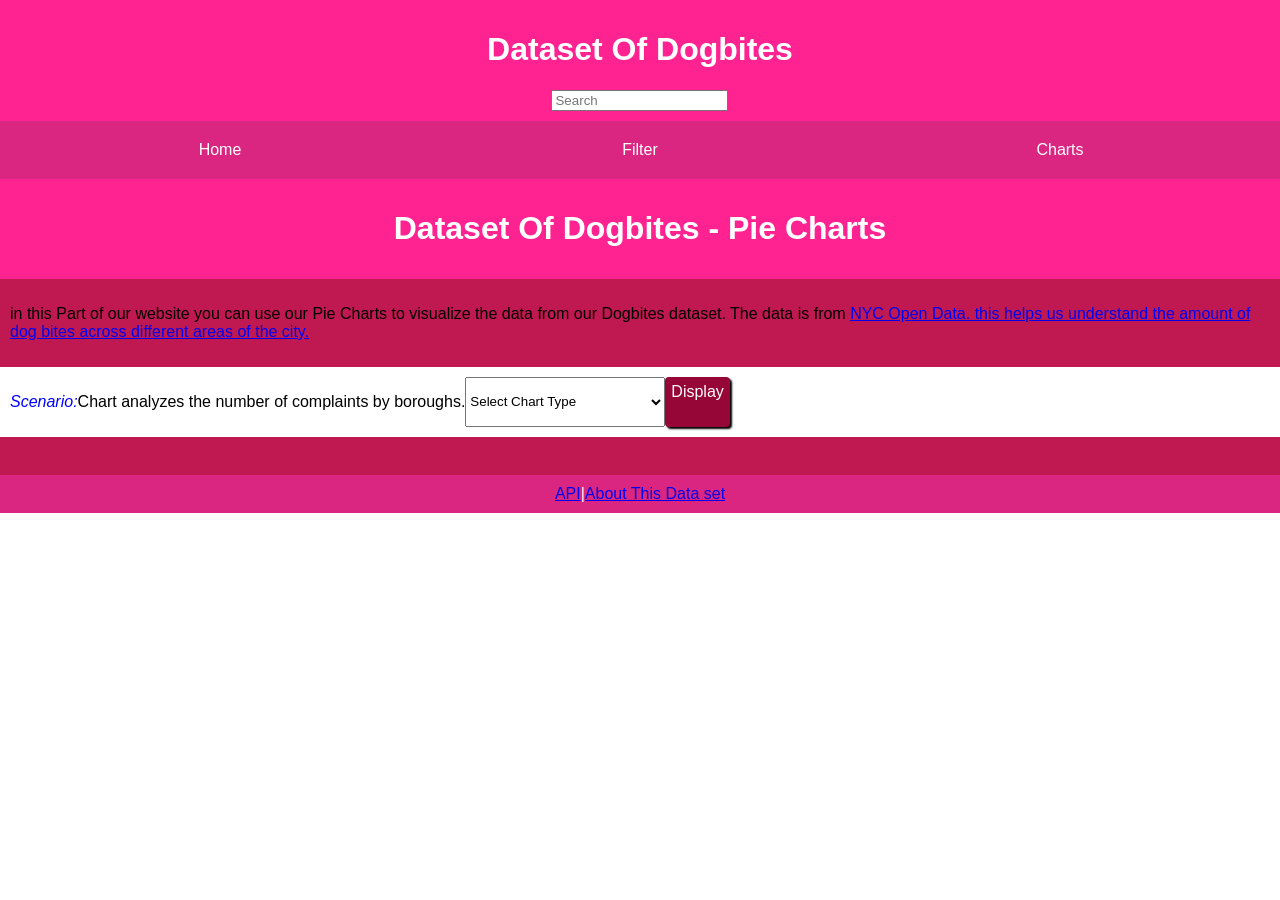
==== project/chart.html @ 25a38f5f "update" ====
<!DOCTYPE html>
<html>
  <head>
    <meta charset="utf-8">
    <meta name="viewport" content="width=device-width">
    <title>repl.it</title>
    <link href="style.css" rel="stylesheet" type="text/css" />
    <script src="https://ajax.googleapis.com/ajax/libs/jquery/3.6.0/jquery.min.js"></script>
    <script src="helper.js"></script>
    <script src="script.js"></script>
   </head>
  <body onload="init()">
    <div id="banner" class="container center">
      <div style="text-align:center">
          <h1> Dataset Of Dogbites </h1>
          
          <input type="text" placeholder="Search">
      </div>
    </div>
     <nav class="container">
      <a href="index.html"> Home </a>
      <a href="filter.html"> Filter </a>
      <a href="chart.html"> Charts</a>
    </nav>

    <meta charset="utf-8">
    <meta name="viewport" content="width=device-width">
   
    <link href="style.css" rel="stylesheet" type="text/css" />
    <script src="https://ajax.googleapis.com/ajax/libs/jquery/3.6.0/jquery.min.js"></script>
    <link href="c3-eb4b9be8.css" rel="stylesheet" type="text/css" />
    <script src="d3-5.8.2.min-c5268e33.js"></script>
    <script src="c3.min-d2a1f852.js"></script>
    <script src="helper.js"></script>
    <script src="script.js"></script>
   </head>
  <body onload="init()">
    <div id="banner" class="container center">
      <div style="text-align:center">
          <h1> Dataset Of Dogbites - Pie Charts</h1>
      </div>
    </div>
    <div class="container subbanner">
      <div>
        <p>in this Part of our website you can use our Pie Charts to visualize the data from our Dogbites dataset. The data is from <a href="https://opendata.cityofnewyork.us/">NYC Open Data. this helps us understand the amount of dog bites across different areas of the city.</a></p>
       </div>
    </div>
    <div class="container">
      <p><span class="highlight">Scenario:</span>Chart analyzes the number of complaints by boroughs.</p>
      <select id="chartType" style="width:200px;">
        <option>Select Chart Type</option>
        <option value="bar">Bar</option>
        <option value="pie">Pie</option>
        <option value="donut">Donut</option>
      </select>
      <a class="button" onclick="ByBorough()"> Display </a>
    </div>
    <div class="container subbanner"><br></div>
    <div id="output"></div>
    
    <div id="footer" class="container center">
      <a href="https://data.cityofnewyork.us/resource/rsgh-akpg.json">API</a> | 
      <a href="https://data.cityofnewyork.us/Health/DOHMH-Dog-Bite-Data/rsgh-akpg/about_data">About This Data set </a>
     
    </div>  
  </body>
</html>
---- project/style.css ----
html,body{
  margin:0 auto;
  font-family:Arial;
}
.container{
  display:flex;
  padding:10px;
}
.center{
  justify-content:center;
  align-items:center;
}

nav{
  background-color:rgb(218, 38, 128);
}
nav a{
  color:rgb(255, 255, 255);
  padding:10px;
  flex:1;
  text-decoration:none;
  text-align:center;
}
nav a:hover{
  color:white;
}
.subbanner{
  background-color:rgb(192, 24, 80);
}
#banner{
  background-color:rgb(255, 35, 145);
  color:white;
}
#footer{
  background-color:rgb(218, 38, 128);
  color:white;
  /*position:fixed;*/
  left: 0;
  right: 0;
  bottom:0px;
  .bold { font-weight: bold; }
}
 
.card{
  flex:1;
  margin:10px;
  padding:10px;
  border:1px solid rgb(133, 6, 70);
  text-align:center;
  box-shadow:2px 2px 2px rgb(150, 6, 54);
  border-radius:2px;
  background-color: rgb(240, 115, 156);
}

.highlight{
  font-style:italic;
  color:blue;
}
.heading{
  font-weight:bold;
}
.button{
  text-decoration:none;
  background-color:rgb(150, 6, 54);
  color:white;
  border-radius:4px;
  padding:6px;
  box-shadow:2px 2px 2px black;
}
.button:hover{
  background-color:rgb(237, 100, 157);
}
#leftPanel{
  flex:1;
}
#rightPanel{
  flex:2;
}
.fitted{
  max-width:200px;
  min-width:200px;
}
.card img{
  height:100px;
  color: black 
 
}
#output{
  display:flex;
  flex-wrap:wrap;
}
---- project/style.css ----
html,body{
  margin:0 auto;
  font-family:Arial;
}
.container{
  display:flex;
  padding:10px;
}
.center{
  justify-content:center;
  align-items:center;
}

nav{
  background-color:rgb(218, 38, 128);
}
nav a{
  color:rgb(255, 255, 255);
  padding:10px;
  flex:1;
  text-decoration:none;
  text-align:center;
}
nav a:hover{
  color:white;
}
.subbanner{
  background-color:rgb(192, 24, 80);
}
#banner{
  background-color:rgb(255, 35, 145);
  color:white;
}
#footer{
  background-color:rgb(218, 38, 128);
  color:white;
  /*position:fixed;*/
  left: 0;
  right: 0;
  bottom:0px;
  .bold { font-weight: bold; }
}
 
.card{
  flex:1;
  margin:10px;
  padding:10px;
  border:1px solid rgb(133, 6, 70);
  text-align:center;
  box-shadow:2px 2px 2px rgb(150, 6, 54);
  border-radius:2px;
  background-color: rgb(240, 115, 156);
}

.highlight{
  font-style:italic;
  color:blue;
}
.heading{
  font-weight:bold;
}
.button{
  text-decoration:none;
  background-color:rgb(150, 6, 54);
  color:white;
  border-radius:4px;
  padding:6px;
  box-shadow:2px 2px 2px black;
}
.button:hover{
  background-color:rgb(237, 100, 157);
}
#leftPanel{
  flex:1;
}
#rightPanel{
  flex:2;
}
.fitted{
  max-width:200px;
  min-width:200px;
}
.card img{
  height:100px;
  color: black 
 
}
#output{
  display:flex;
  flex-wrap:wrap;
}
---- project/c3-eb4b9be8.css ----
/*-- Chart --*/

.c3 svg {
  font: 10px sans-serif;
  -webkit-tap-highlight-color: rgba(0, 0, 0, 0);
}

.c3 path, .c3 line {
  fill: none;
  stroke: #000;
}

.c3 text {
  -webkit-user-select: none;
  -moz-user-select: none;
  user-select: none;
}

.c3-legend-item-tile,
.c3-xgrid-focus,
.c3-ygrid,
.c3-event-rect,
.c3-bars path {
  shape-rendering: crispEdges;
}

.c3-chart-arc path {
  stroke: #fff;
}

.c3-chart-arc rect {
  stroke: white;
  stroke-width: 1;
}

.c3-chart-arc text {
  fill: #fff;
  font-size: 13px;
}

/*-- Axis --*/
/*-- Grid --*/
.c3-grid line {
  stroke: #aaa;
}

.c3-grid text {
  fill: #aaa;
}

.c3-xgrid, .c3-ygrid {
  stroke-dasharray: 3 3;
}

/*-- Text on Chart --*/
.c3-text.c3-empty {
  fill: #808080;
  font-size: 2em;
}

/*-- Line --*/
.c3-line {
  stroke-width: 1px;
}

/*-- Point --*/
.c3-circle {
  fill: currentColor;
}

.c3-circle._expanded_ {
  stroke-width: 1px;
  stroke: white;
}

.c3-selected-circle {
  fill: white;
  stroke-width: 2px;
}

/*-- Bar --*/
.c3-bar {
  stroke-width: 0;
}

.c3-bar._expanded_ {
  fill-opacity: 1;
  fill-opacity: 0.75;
}

/*-- Focus --*/
.c3-target.c3-focused {
  opacity: 1;
}

.c3-target.c3-focused path.c3-line, .c3-target.c3-focused path.c3-step {
  stroke-width: 2px;
}

.c3-target.c3-defocused {
  opacity: 0.3 !important;
}

/*-- Region --*/
.c3-region {
  fill: steelblue;
  fill-opacity: 0.1;
}
.c3-region text {
  fill-opacity: 1;
}

/*-- Brush --*/
.c3-brush .extent {
  fill-opacity: 0.1;
}

/*-- Select - Drag --*/
/*-- Legend --*/
.c3-legend-item {
  font-size: 12px;
}

.c3-legend-item-hidden {
  opacity: 0.15;
}

.c3-legend-background {
  opacity: 0.75;
  fill: white;
  stroke: lightgray;
  stroke-width: 1;
}

/*-- Title --*/
.c3-title {
  font: 14px sans-serif;
}

/*-- Tooltip --*/
.c3-tooltip-container {
  z-index: 10;
}

.c3-tooltip {
  border-collapse: collapse;
  border-spacing: 0;
  background-color: #fff;
  empty-cells: show;
  -webkit-box-shadow: 7px 7px 12px -9px #777777;
  -moz-box-shadow: 7px 7px 12px -9px #777777;
  box-shadow: 7px 7px 12px -9px #777777;
  opacity: 0.9;
}

.c3-tooltip tr {
  border: 1px solid #CCC;
}

.c3-tooltip th {
  background-color: #aaa;
  font-size: 14px;
  padding: 2px 5px;
  text-align: left;
  color: #FFF;
}

.c3-tooltip td {
  font-size: 13px;
  padding: 3px 6px;
  background-color: #fff;
  border-left: 1px dotted #999;
}

.c3-tooltip td > span {
  display: inline-block;
  width: 10px;
  height: 10px;
  margin-right: 6px;
}

.c3-tooltip .value {
  text-align: right;
}

/*-- Area --*/
.c3-area {
  stroke-width: 0;
  opacity: 0.2;
}

/*-- Arc --*/
.c3-chart-arcs-title {
  dominant-baseline: middle;
  font-size: 1.3em;
}

.c3-chart-arcs .c3-chart-arcs-background {
  fill: #e0e0e0;
  stroke: #FFF;
}

.c3-chart-arcs .c3-chart-arcs-gauge-unit {
  fill: #000;
  font-size: 16px;
}

.c3-chart-arcs .c3-chart-arcs-gauge-max {
  fill: #777;
}

.c3-chart-arcs .c3-chart-arcs-gauge-min {
  fill: #777;
}

.c3-chart-arc .c3-gauge-value {
  fill: #000;
  /*  font-size: 28px !important;*/
}

.c3-chart-arc.c3-target g path {
  opacity: 1;
}

.c3-chart-arc.c3-target.c3-focused g path {
  opacity: 1;
}

/*-- Zoom --*/
.c3-drag-zoom.enabled {
  pointer-events: all !important;
  visibility: visible;
}

.c3-drag-zoom.disabled {
  pointer-events: none !important;
  visibility: hidden;
}

.c3-drag-zoom .extent {
  fill-opacity: 0.1;
}
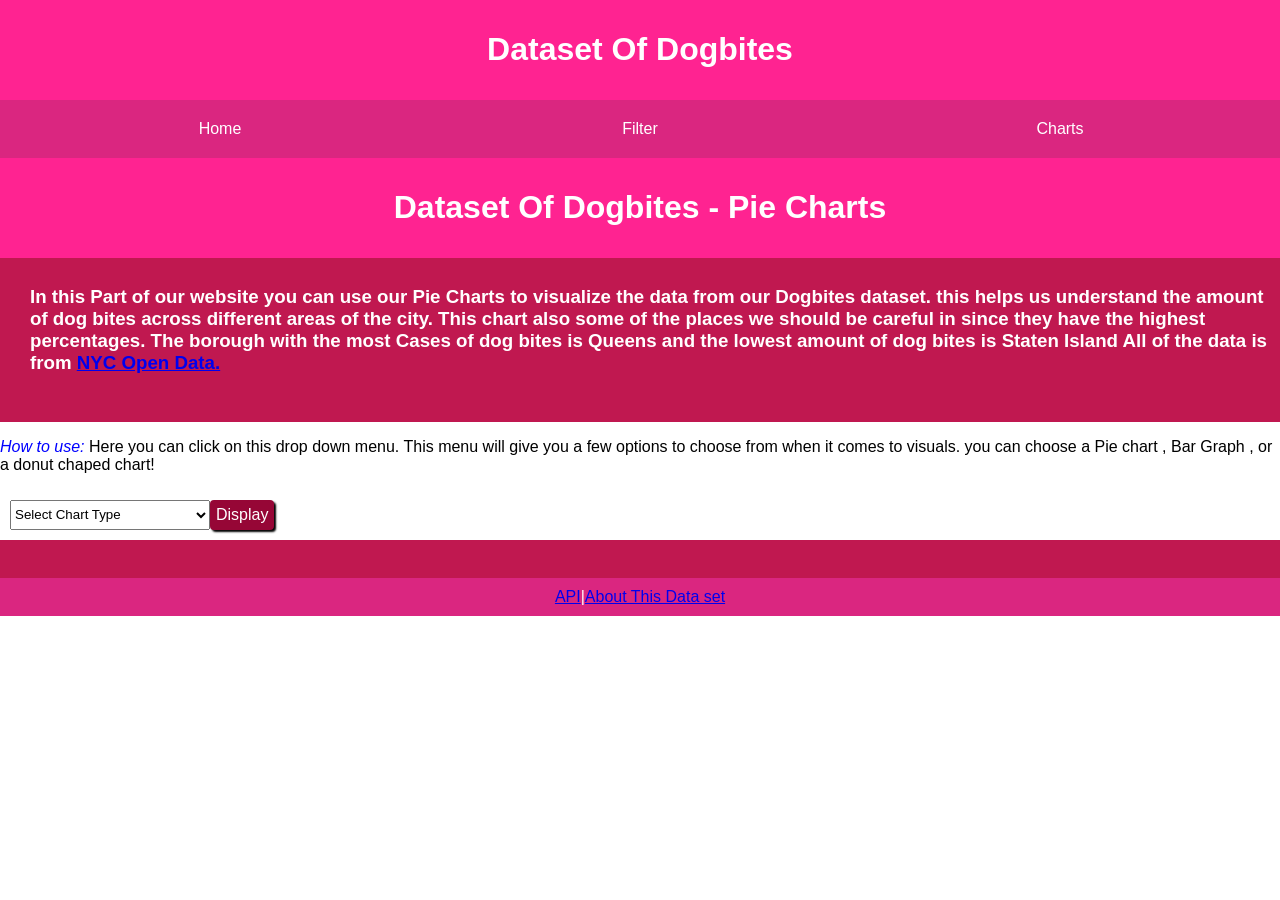
==== commit 1d8b598d: "update" ====
--- a/project/chart.html
+++ b/project/chart.html
@@ -3,18 +3,21 @@
   <head>
     <meta charset="utf-8">
     <meta name="viewport" content="width=device-width">
-    <title>repl.it</title>
+    <title>Dog Bites</title>
     <link href="style.css" rel="stylesheet" type="text/css" />
     <script src="https://ajax.googleapis.com/ajax/libs/jquery/3.6.0/jquery.min.js"></script>
+    <link href="c3-eb4b9be8.css" rel="stylesheet" type="text/css" />
+    <script src="d3-5.8.2.min-c5268e33.js"></script>
+    <script src="c3.min-d2a1f852.js"></script>
     <script src="helper.js"></script>
-    <script src="script.js"></script>
+    <script src="chart.js"></script>
    </head>
   <body onload="init()">
     <div id="banner" class="container center">
       <div style="text-align:center">
           <h1> Dataset Of Dogbites </h1>
           
-          <input type="text" placeholder="Search">
+        
       </div>
     </div>
      <nav class="container">
@@ -23,17 +26,7 @@
       <a href="chart.html"> Charts</a>
     </nav>
 
-    <meta charset="utf-8">
-    <meta name="viewport" content="width=device-width">
-   
-    <link href="style.css" rel="stylesheet" type="text/css" />
-    <script src="https://ajax.googleapis.com/ajax/libs/jquery/3.6.0/jquery.min.js"></script>
-    <link href="c3-eb4b9be8.css" rel="stylesheet" type="text/css" />
-    <script src="d3-5.8.2.min-c5268e33.js"></script>
-    <script src="c3.min-d2a1f852.js"></script>
-    <script src="helper.js"></script>
-    <script src="script.js"></script>
-   </head>
+
   <body onload="init()">
     <div id="banner" class="container center">
       <div style="text-align:center">
@@ -41,19 +34,28 @@
       </div>
     </div>
     <div class="container subbanner">
-      <div>
-        <p>in this Part of our website you can use our Pie Charts to visualize the data from our Dogbites dataset. The data is from <a href="https://opendata.cityofnewyork.us/">NYC Open Data. this helps us understand the amount of dog bites across different areas of the city.</a></p>
+      <div class = "container center"></div>
+         
+        <h3 style= "color :white"> In this Part of our website you can use our Pie Charts to visualize the data from our Dogbites dataset.
+         this helps us understand the amount of dog bites across different areas of the city. 
+          This chart also some of the places we should be careful in since they have the highest percentages.
+           The borough with the most Cases of dog bites is Queens and the lowest amount of dog bites is Staten Island  All of the data is from <a href="https://opendata.cityofnewyork.us/">NYC Open Data.</a></p>
        </div>
     </div>
+       <p><span class="highlight"> How to use:</span> Here you can click on this drop down menu. 
+      This menu will give you a few options to choose from when it comes to visuals.
+        you can choose a Pie chart , Bar Graph , or a donut chaped chart!</p>
     <div class="container">
-      <p><span class="highlight">Scenario:</span>Chart analyzes the number of complaints by boroughs.</p>
+   
+
+
       <select id="chartType" style="width:200px;">
         <option>Select Chart Type</option>
         <option value="bar">Bar</option>
         <option value="pie">Pie</option>
         <option value="donut">Donut</option>
       </select>
-      <a class="button" onclick="ByBorough()"> Display </a>
+      <a class="button" onclick="chartByBorough()"> Display </a>
     </div>
     <div class="container subbanner"><br></div>
     <div id="output"></div>
